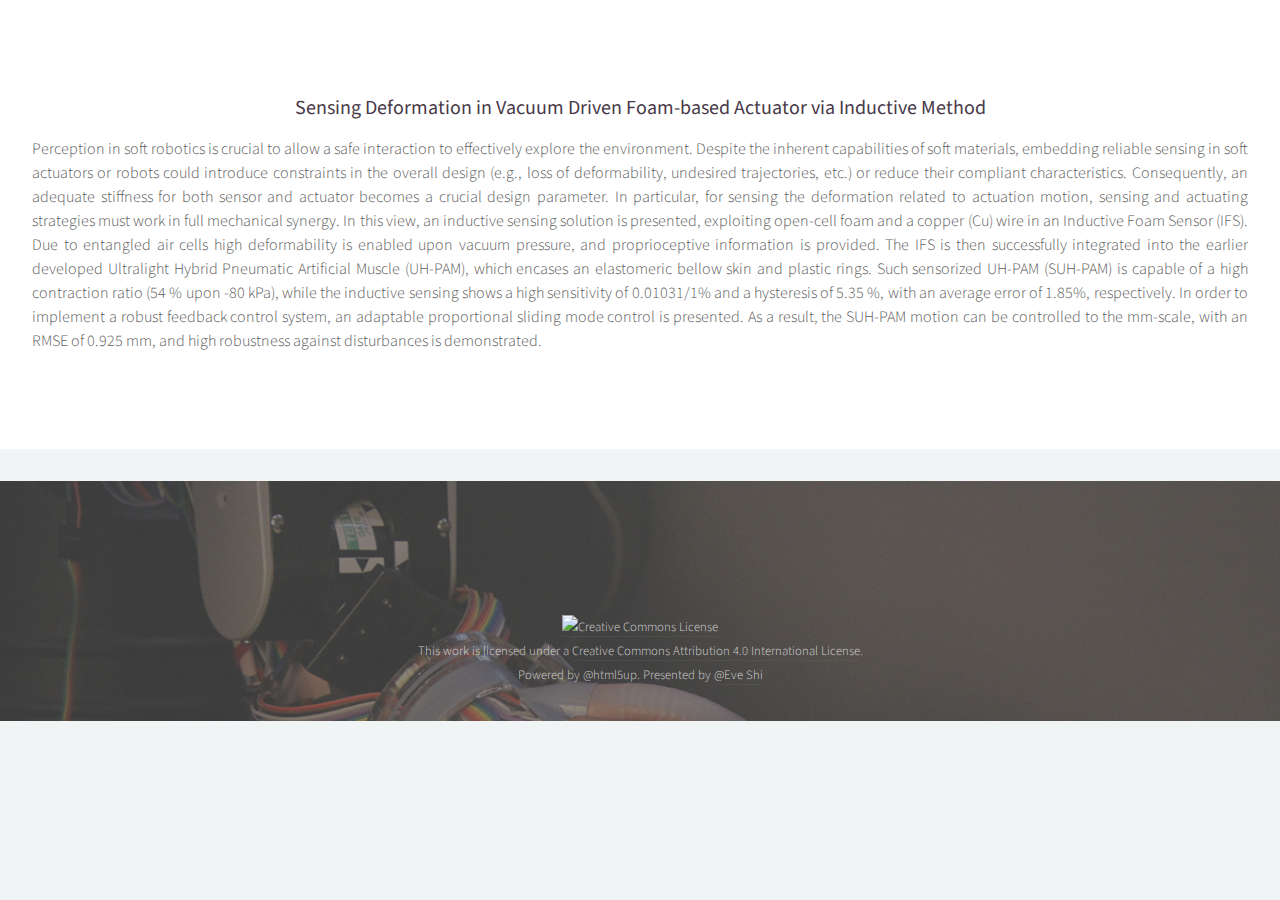
==== abstract_2.html @ 37c5c6ba "abstract" ====
<!DOCTYPE HTML>
<!--
	Helios by HTML5 UP
	html5up.net | @ajlkn
	Free for personal and commercial use under the CCA 3.0 license (html5up.net/license)
-->
<html>

<head>
    <title>SoRoSE</title>
    <meta charset="utf-8" />
    <meta name="viewport" content="width=device-width, initial-scale=1, user-scalable=no" />
    <link rel="stylesheet" href="assets/css/main.css" />
    <noscript>
        <link rel="stylesheet" href="assets/css/noscript.css" />
    </noscript>
</head>

<body class="no-sidebar is-preload" style="height: 100%">
    <div id="page-wrapper">

        <!-- Main -->
        <div class="wrapper style1" id="abstract">
            <div class="container">
                <article id="main" class="special">
                    <header>
                        <h3>Sensing Deformation in Vacuum Driven Foam-based Actuator via Inductive Method</h3>
                    </header>
                    <p>
                        Perception in soft robotics is crucial to allow a safe interaction to effectively explore the environment. Despite the inherent capabilities of soft materials, embedding reliable sensing in soft actuators or robots could introduce constraints in the overall design (e.g., loss of deformability, undesired trajectories, etc.) or reduce their compliant characteristics. Consequently, an adequate stiffness for both sensor and actuator becomes a crucial design parameter. In particular, for sensing the deformation related to actuation motion, sensing and actuating strategies must work in full mechanical synergy. In this view, an inductive sensing solution is presented, exploiting open-cell foam and a copper (Cu) wire in an Inductive Foam Sensor (IFS). Due to entangled air cells high deformability is enabled upon vacuum pressure, and proprioceptive information is provided. The IFS is then successfully integrated into the earlier developed Ultralight Hybrid Pneumatic Artificial Muscle (UH-PAM), which encases an elastomeric bellow skin and plastic rings. Such sensorized UH-PAM (SUH-PAM) is capable of a high contraction ratio (54 % upon -80 kPa), while the inductive sensing shows a high sensitivity of 0.01031/1% and a hysteresis of 5.35 %, with an average error of 1.85%, respectively. In order to implement a robust feedback control system, an adaptable proportional sliding mode control is presented. As a result, the SUH-PAM motion can be controlled to the mm-scale, with an RMSE of 0.925 mm, and high robustness against disturbances is demonstrated.

                    </p>
                </article>
            </div>
        </div>
    </div>

    <!-- Footer -->
    <div id="footer">
        <div class="container">
            <div class="row">
                <div class="col-12">
                    <!-- Copyright -->


                    <div class="copyright">
                        <div style="height: 100px; position: relative;">
                            <div style="width: 150px; margin-left: auto; margin-right: auto;">
                                <script type="text/javascript"
                                    src="//ra.revolvermaps.com/0/0/7.js?i=5agyhgbtwzj&amp;m=7&amp;c=ff0000&amp;cr1=ffffff&amp;sx=0&amp;rs=100"
                                    async="async"></script>
                            </div>
                        </div>
                        <div>
                            <a rel="license" href="http://creativecommons.org/licenses/by/4.0/"><img
                                    alt="Creative Commons License" style="border-width:0"
                                    src="https://i.creativecommons.org/l/by/4.0/88x31.png" /></a><br />This work is
                            licensed under a <a rel="license"
                                href="http://creativecommons.org/licenses/by/4.0/">Creative Commons Attribution 4.0
                                International License</a>.
                        </div>
                        <div>
                            Powered by @html5up. Presented by <a href="https://eveshi.com">@Eve Shi</a>
                        </div>
                    </div>

                </div>

            </div>
        </div>
    </div>

    </div>

    <!-- Scripts -->
    <script src="assets/js/jquery.min.js"></script>
    <script src="assets/js/jquery.dropotron.min.js"></script>
    <script src="assets/js/jquery.scrolly.min.js"></script>
    <script src="assets/js/jquery.scrollex.min.js"></script>
    <script src="assets/js/browser.min.js"></script>
    <script src="assets/js/breakpoints.min.js"></script>
    <script src="assets/js/util.js"></script>
    <script src="assets/js/main.js"></script>

</body>

</html>
---- assets/css/main.css ----
@import url("https://fonts.googleapis.com/css?family=Source+Sans+Pro:300,300italic,400,400italic,600");
@import url("fontawesome-all.min.css");

/*
	Helios by HTML5 UP
	html5up.net | @ajlkn
	Free for personal and commercial use under the CCA 3.0 license (html5up.net/license)
*/

html,
body,
div,
span,
applet,
object,
iframe,
h1,
h2,
h3,
h4,
h5,
h6,
p,
blockquote,
pre,
a,
abbr,
acronym,
address,
big,
cite,
code,
del,
dfn,
em,
img,
ins,
kbd,
q,
s,
samp,
small,
strike,
strong,
sub,
sup,
tt,
var,
b,
u,
i,
center,
dl,
dt,
dd,
ol,
ul,
li,
fieldset,
form,
label,
legend,
table,
caption,
tbody,
tfoot,
thead,
tr,
th,
td,
article,
aside,
canvas,
details,
embed,
figure,
figcaption,
footer,
header,
hgroup,
menu,
nav,
output,
ruby,
section,
summary,
time,
mark,
audio,
video {
  margin: 0;
  padding: 0;
  border: 0;
  font-size: 100%;
  font: inherit;
  vertical-align: baseline;
}

article,
aside,
details,
figcaption,
figure,
footer,
header,
hgroup,
menu,
nav,
section {
  display: block;
}

body {
  line-height: 1;
}

ol,
ul {
  list-style: none;
}

blockquote,
q {
  quotes: none;
}

blockquote:before,
blockquote:after,
q:before,
q:after {
  content: "";
  content: none;
}

table {
  border-collapse: collapse;
  border-spacing: 0;
}

body {
  -webkit-text-size-adjust: none;
}

mark {
  background-color: transparent;
  color: inherit;
}

input::-moz-focus-inner {
  border: 0;
  padding: 0;
}

input,
select,
textarea {
  -moz-appearance: none;
  -webkit-appearance: none;
  -ms-appearance: none;
  appearance: none;
}

/* Basic */

html {
  box-sizing: border-box;
}

*,
*:before,
*:after {
  box-sizing: inherit;
}

body {
  background: #f0f4f4;
  color: #5b5b5b;
  font-size: 15pt;
  line-height: 1.85em;
  font-family: "Source Sans Pro", sans-serif;
  font-weight: 300;
}

body.is-preload *,
body.is-preload *:before,
body.is-preload *:after {
  -moz-animation: none !important;
  -webkit-animation: none !important;
  -ms-animation: none !important;
  animation: none !important;
  -moz-transition: none !important;
  -webkit-transition: none !important;
  -ms-transition: none !important;
  transition: none !important;
}

input,
textarea,
select {
  font-size: 15pt;
  line-height: 1.85em;
  font-family: "Source Sans Pro", sans-serif;
  font-weight: 300;
}

h1,
h2,
h3,
h4,
h5,
h6 {
  font-weight: 400;
  color: #483949;
  line-height: 1.25em;
}

h1 a,
h2 a,
h3 a,
h4 a,
h5 a,
h6 a {
  color: inherit;
  text-decoration: none;
  border-bottom-color: transparent;
}

h1 strong,
h2 strong,
h3 strong,
h4 strong,
h5 strong,
h6 strong {
  font-weight: 600;
}

h2 {
  font-size: 2.85em;
}

h3 {
  font-size: 1.25em;
}

h4 {
  font-size: 1em;
  margin: 0 0 0.25em 0;
}

strong,
b {
  font-weight: 400;
  color: #483949;
}

em,
i {
  font-style: italic;
}

a {
  color: inherit;
  border-bottom: solid 1px rgba(128, 128, 128, 0.15);
  text-decoration: none;
  -moz-transition: background-color 0.35s ease-in-out, color 0.35s ease-in-out,
    border-bottom-color 0.35s ease-in-out;
  -webkit-transition: background-color 0.35s ease-in-out,
    color 0.35s ease-in-out, border-bottom-color 0.35s ease-in-out;
  -ms-transition: background-color 0.35s ease-in-out, color 0.35s ease-in-out,
    border-bottom-color 0.35s ease-in-out;
  transition: background-color 0.35s ease-in-out, color 0.35s ease-in-out,
    border-bottom-color 0.35s ease-in-out;
}

a:hover {
  color: #ef8376;
  border-bottom-color: transparent;
}

sub {
  position: relative;
  top: 0.5em;
  font-size: 0.8em;
}

sup {
  position: relative;
  top: -0.5em;
  font-size: 0.8em;
}

blockquote {
  border-left: solid 0.5em #ddd;
  padding: 1em 0 1em 2em;
  font-style: italic;
}

p,
ul,
ol,
dl,
table {
  margin-bottom: 1em;
}

p {
  text-align: justify;
}

br.clear {
  clear: both;
}

hr {
  position: relative;
  display: block;
  border: 0;
  top: 4.5em;
  margin-bottom: 9em;
  height: 6px;
  border-top: solid 1px rgba(128, 128, 128, 0.2);
  border-bottom: solid 1px rgba(128, 128, 128, 0.2);
}

hr:before,
hr:after {
  content: "";
  position: absolute;
  top: -8px;
  display: block;
  width: 1px;
  height: 21px;
  background: rgba(128, 128, 128, 0.2);
}

hr:before {
  left: -1px;
}

hr:after {
  right: -1px;
}

.timestamp {
  color: rgba(128, 128, 128, 0.75);
  font-size: 0.8em;
}

/* Container */

.container {
  margin: 0 auto;
  max-width: 100%;
  width: 1400px;
}

@media screen and (max-width: 1680px) {
  .container {
    width: 1200px;
  }
}

@media screen and (max-width: 1280px) {
  .container {
    width: 100%;
  }
}

@media screen and (max-width: 960px) {
  .container {
    width: 100%;
  }
}

@media screen and (max-width: 840px) {
  .container {
    width: 100%;
  }
}

@media screen and (max-width: 736px) {
  .container {
    width: 100%;
  }
}

/* Row */

.row {
  display: flex;
  flex-wrap: wrap;
  box-sizing: border-box;
  align-items: stretch;
}

.row > * {
  box-sizing: border-box;
}

.row.gtr-uniform > * > :last-child {
  margin-bottom: 0;
}

.row.aln-left {
  justify-content: flex-start;
}

.row.aln-center {
  justify-content: center;
}

.row.aln-right {
  justify-content: flex-end;
}

.row.aln-top {
  align-items: flex-start;
}

.row.aln-middle {
  align-items: center;
}

.row.aln-bottom {
  align-items: flex-end;
}

.row > .imp {
  order: -1;
}

.row > .col-1 {
  width: 8.33333%;
}

.row > .off-1 {
  margin-left: 8.33333%;
}

.row > .col-2 {
  width: 16.66667%;
}

.row > .off-2 {
  margin-left: 16.66667%;
}

.row > .col-3 {
  width: 25%;
}

.row > .off-3 {
  margin-left: 25%;
}

.row > .col-4 {
  width: 33.33333%;
}

.row > .off-4 {
  margin-left: 33.33333%;
}

.row > .col-5 {
  width: 41.66667%;
}

.row > .off-5 {
  margin-left: 41.66667%;
}

.row > .col-6 {
  width: 50%;
}

.row > .off-6 {
  margin-left: 50%;
}

.row > .col-7 {
  width: 58.33333%;
}

.row > .off-7 {
  margin-left: 58.33333%;
}

.row > .col-8 {
  width: 66.66667%;
}

.row > .off-8 {
  margin-left: 66.66667%;
}

.row > .col-9 {
  width: 75%;
}

.row > .off-9 {
  margin-left: 75%;
}

.row > .col-10 {
  width: 83.33333%;
}

.row > .off-10 {
  margin-left: 83.33333%;
}

.row > .col-11 {
  width: 91.66667%;
}

.row > .off-11 {
  margin-left: 91.66667%;
}

.row > .col-12 {
  width: 100%;
}

.row > .off-12 {
  margin-left: 100%;
}

.row.gtr-0 {
  margin-top: 0px;
  margin-left: 0px;
}

.row.gtr-0 > * {
  padding: 0px 0 0 0px;
}

.row.gtr-0.gtr-uniform {
  margin-top: 0px;
}

.row.gtr-0.gtr-uniform > * {
  padding-top: 0px;
}

.row.gtr-25 {
  margin-top: -10px;
  margin-left: -10px;
}

.row.gtr-25 > * {
  padding: 10px 0 0 10px;
}

.row.gtr-25.gtr-uniform {
  margin-top: -10px;
}

.row.gtr-25.gtr-uniform > * {
  padding-top: 10px;
}

.row.gtr-50 {
  margin-top: -20px;
  margin-left: -20px;
}

.row.gtr-50 > * {
  padding: 20px 0 0 20px;
}

.row.gtr-50.gtr-uniform {
  margin-top: -20px;
}

.row.gtr-50.gtr-uniform > * {
  padding-top: 20px;
}

.row {
  margin-top: -40px;
  margin-left: -40px;
}

.row > * {
  padding: 40px 0 0 40px;
}

.row.gtr-uniform {
  margin-top: -40px;
}

.row.gtr-uniform > * {
  padding-top: 40px;
}

.row.gtr-150 {
  margin-top: -60px;
  margin-left: -60px;
}

.row.gtr-150 > * {
  padding: 60px 0 0 60px;
}

.row.gtr-150.gtr-uniform {
  margin-top: -60px;
}

.row.gtr-150.gtr-uniform > * {
  padding-top: 60px;
}

.row.gtr-200 {
  margin-top: -80px;
  margin-left: -80px;
}

.row.gtr-200 > * {
  padding: 80px 0 0 80px;
}

.row.gtr-200.gtr-uniform {
  margin-top: -80px;
}

.row.gtr-200.gtr-uniform > * {
  padding-top: 80px;
}

@media screen and (max-width: 1680px) {
  .row {
    display: flex;
    flex-wrap: wrap;
    box-sizing: border-box;
    align-items: stretch;
  }
  .row > * {
    box-sizing: border-box;
  }
  .row.gtr-uniform > * > :last-child {
    margin-bottom: 0;
  }
  .row.aln-left {
    justify-content: flex-start;
  }
  .row.aln-center {
    justify-content: center;
  }
  .row.aln-right {
    justify-content: flex-end;
  }
  .row.aln-top {
    align-items: flex-start;
  }
  .row.aln-middle {
    align-items: center;
  }
  .row.aln-bottom {
    align-items: flex-end;
  }
  .row > .imp-wide {
    order: -1;
  }
  .row > .col-1-wide {
    width: 8.33333%;
  }
  .row > .off-1-wide {
    margin-left: 8.33333%;
  }
  .row > .col-2-wide {
    width: 16.66667%;
  }
  .row > .off-2-wide {
    margin-left: 16.66667%;
  }
  .row > .col-3-wide {
    width: 25%;
  }
  .row > .off-3-wide {
    margin-left: 25%;
  }
  .row > .col-4-wide {
    width: 33.33333%;
  }
  .row > .off-4-wide {
    margin-left: 33.33333%;
  }
  .row > .col-5-wide {
    width: 41.66667%;
  }
  .row > .off-5-wide {
    margin-left: 41.66667%;
  }
  .row > .col-6-wide {
    width: 50%;
  }
  .row > .off-6-wide {
    margin-left: 50%;
  }
  .row > .col-7-wide {
    width: 58.33333%;
  }
  .row > .off-7-wide {
    margin-left: 58.33333%;
  }
  .row > .col-8-wide {
    width: 66.66667%;
  }
  .row > .off-8-wide {
    margin-left: 66.66667%;
  }
  .row > .col-9-wide {
    width: 75%;
  }
  .row > .off-9-wide {
    margin-left: 75%;
  }
  .row > .col-10-wide {
    width: 83.33333%;
  }
  .row > .off-10-wide {
    margin-left: 83.33333%;
  }
  .row > .col-11-wide {
    width: 91.66667%;
  }
  .row > .off-11-wide {
    margin-left: 91.66667%;
  }
  .row > .col-12-wide {
    width: 100%;
  }
  .row > .off-12-wide {
    margin-left: 100%;
  }
  .row.gtr-0 {
    margin-top: 0px;
    margin-left: 0px;
  }
  .row.gtr-0 > * {
    padding: 0px 0 0 0px;
  }
  .row.gtr-0.gtr-uniform {
    margin-top: 0px;
  }
  .row.gtr-0.gtr-uniform > * {
    padding-top: 0px;
  }
  .row.gtr-25 {
    margin-top: -10px;
    margin-left: -10px;
  }
  .row.gtr-25 > * {
    padding: 10px 0 0 10px;
  }
  .row.gtr-25.gtr-uniform {
    margin-top: -10px;
  }
  .row.gtr-25.gtr-uniform > * {
    padding-top: 10px;
  }
  .row.gtr-50 {
    margin-top: -20px;
    margin-left: -20px;
  }
  .row.gtr-50 > * {
    padding: 20px 0 0 20px;
  }
  .row.gtr-50.gtr-uniform {
    margin-top: -20px;
  }
  .row.gtr-50.gtr-uniform > * {
    padding-top: 20px;
  }
  .row {
    margin-top: -40px;
    margin-left: -40px;
  }
  .row > * {
    padding: 40px 0 0 40px;
  }
  .row.gtr-uniform {
    margin-top: -40px;
  }
  .row.gtr-uniform > * {
    padding-top: 40px;
  }
  .row.gtr-150 {
    margin-top: -60px;
    margin-left: -60px;
  }
  .row.gtr-150 > * {
    padding: 60px 0 0 60px;
  }
  .row.gtr-150.gtr-uniform {
    margin-top: -60px;
  }
  .row.gtr-150.gtr-uniform > * {
    padding-top: 60px;
  }
  .row.gtr-200 {
    margin-top: -80px;
    margin-left: -80px;
  }
  .row.gtr-200 > * {
    padding: 80px 0 0 80px;
  }
  .row.gtr-200.gtr-uniform {
    margin-top: -80px;
  }
  .row.gtr-200.gtr-uniform > * {
    padding-top: 80px;
  }
}

@media screen and (max-width: 1280px) {
  .row {
    display: flex;
    flex-wrap: wrap;
    box-sizing: border-box;
    align-items: stretch;
  }
  .row > * {
    box-sizing: border-box;
  }
  .row.gtr-uniform > * > :last-child {
    margin-bottom: 0;
  }
  .row.aln-left {
    justify-content: flex-start;
  }
  .row.aln-center {
    justify-content: center;
  }
  .row.aln-right {
    justify-content: flex-end;
  }
  .row.aln-top {
    align-items: flex-start;
  }
  .row.aln-middle {
    align-items: center;
  }
  .row.aln-bottom {
    align-items: flex-end;
  }
  .row > .imp-normal {
    order: -1;
  }
  .row > .col-1-normal {
    width: 8.33333%;
  }
  .row > .off-1-normal {
    margin-left: 8.33333%;
  }
  .row > .col-2-normal {
    width: 16.66667%;
  }
  .row > .off-2-normal {
    margin-left: 16.66667%;
  }
  .row > .col-3-normal {
    width: 25%;
  }
  .row > .off-3-normal {
    margin-left: 25%;
  }
  .row > .col-4-normal {
    width: 33.33333%;
  }
  .row > .off-4-normal {
    margin-left: 33.33333%;
  }
  .row > .col-5-normal {
    width: 41.66667%;
  }
  .row > .off-5-normal {
    margin-left: 41.66667%;
  }
  .row > .col-6-normal {
    width: 50%;
  }
  .row > .off-6-normal {
    margin-left: 50%;
  }
  .row > .col-7-normal {
    width: 58.33333%;
  }
  .row > .off-7-normal {
    margin-left: 58.33333%;
  }
  .row > .col-8-normal {
    width: 66.66667%;
  }
  .row > .off-8-normal {
    margin-left: 66.66667%;
  }
  .row > .col-9-normal {
    width: 75%;
  }
  .row > .off-9-normal {
    margin-left: 75%;
  }
  .row > .col-10-normal {
    width: 83.33333%;
  }
  .row > .off-10-normal {
    margin-left: 83.33333%;
  }
  .row > .col-11-normal {
    width: 91.66667%;
  }
  .row > .off-11-normal {
    margin-left: 91.66667%;
  }
  .row > .col-12-normal {
    width: 100%;
  }
  .row > .off-12-normal {
    margin-left: 100%;
  }
  .row.gtr-0 {
    margin-top: 0px;
    margin-left: 0px;
  }
  .row.gtr-0 > * {
    padding: 0px 0 0 0px;
  }
  .row.gtr-0.gtr-uniform {
    margin-top: 0px;
  }
  .row.gtr-0.gtr-uniform > * {
    padding-top: 0px;
  }
  .row.gtr-25 {
    margin-top: -9px;
    margin-left: -9px;
  }
  .row.gtr-25 > * {
    padding: 9px 0 0 9px;
  }
  .row.gtr-25.gtr-uniform {
    margin-top: -9px;
  }
  .row.gtr-25.gtr-uniform > * {
    padding-top: 9px;
  }
  .row.gtr-50 {
    margin-top: -18px;
    margin-left: -18px;
  }
  .row.gtr-50 > * {
    padding: 18px 0 0 18px;
  }
  .row.gtr-50.gtr-uniform {
    margin-top: -18px;
  }
  .row.gtr-50.gtr-uniform > * {
    padding-top: 18px;
  }
  .row {
    margin-top: -36px;
    margin-left: -36px;
  }
  .row > * {
    padding: 36px 0 0 36px;
  }
  .row.gtr-uniform {
    margin-top: -36px;
  }
  .row.gtr-uniform > * {
    padding-top: 36px;
  }
  .row.gtr-150 {
    margin-top: -54px;
    margin-left: -54px;
  }
  .row.gtr-150 > * {
    padding: 54px 0 0 54px;
  }
  .row.gtr-150.gtr-uniform {
    margin-top: -54px;
  }
  .row.gtr-150.gtr-uniform > * {
    padding-top: 54px;
  }
  .row.gtr-200 {
    margin-top: -72px;
    margin-left: -72px;
  }
  .row.gtr-200 > * {
    padding: 72px 0 0 72px;
  }
  .row.gtr-200.gtr-uniform {
    margin-top: -72px;
  }
  .row.gtr-200.gtr-uniform > * {
    padding-top: 72px;
  }
}

@media screen and (max-width: 960px) {
  .row {
    display: flex;
    flex-wrap: wrap;
    box-sizing: border-box;
    align-items: stretch;
  }
  .row > * {
    box-sizing: border-box;
  }
  .row.gtr-uniform > * > :last-child {
    margin-bottom: 0;
  }
  .row.aln-left {
    justify-content: flex-start;
  }
  .row.aln-center {
    justify-content: center;
  }
  .row.aln-right {
    justify-content: flex-end;
  }
  .row.aln-top {
    align-items: flex-start;
  }
  .row.aln-middle {
    align-items: center;
  }
  .row.aln-bottom {
    align-items: flex-end;
  }
  .row > .imp-narrow {
    order: -1;
  }
  .row > .col-1-narrow {
    width: 8.33333%;
  }
  .row > .off-1-narrow {
    margin-left: 8.33333%;
  }
  .row > .col-2-narrow {
    width: 16.66667%;
  }
  .row > .off-2-narrow {
    margin-left: 16.66667%;
  }
  .row > .col-3-narrow {
    width: 25%;
  }
  .row > .off-3-narrow {
    margin-left: 25%;
  }
  .row > .col-4-narrow {
    width: 33.33333%;
  }
  .row > .off-4-narrow {
    margin-left: 33.33333%;
  }
  .row > .col-5-narrow {
    width: 41.66667%;
  }
  .row > .off-5-narrow {
    margin-left: 41.66667%;
  }
  .row > .col-6-narrow {
    width: 50%;
  }
  .row > .off-6-narrow {
    margin-left: 50%;
  }
  .row > .col-7-narrow {
    width: 58.33333%;
  }
  .row > .off-7-narrow {
    margin-left: 58.33333%;
  }
  .row > .col-8-narrow {
    width: 66.66667%;
  }
  .row > .off-8-narrow {
    margin-left: 66.66667%;
  }
  .row > .col-9-narrow {
    width: 75%;
  }
  .row > .off-9-narrow {
    margin-left: 75%;
  }
  .row > .col-10-narrow {
    width: 83.33333%;
  }
  .row > .off-10-narrow {
    margin-left: 83.33333%;
  }
  .row > .col-11-narrow {
    width: 91.66667%;
  }
  .row > .off-11-narrow {
    margin-left: 91.66667%;
  }
  .row > .col-12-narrow {
    width: 100%;
  }
  .row > .off-12-narrow {
    margin-left: 100%;
  }
  .row.gtr-0 {
    margin-top: 0px;
    margin-left: 0px;
  }
  .row.gtr-0 > * {
    padding: 0px 0 0 0px;
  }
  .row.gtr-0.gtr-uniform {
    margin-top: 0px;
  }
  .row.gtr-0.gtr-uniform > * {
    padding-top: 0px;
  }
  .row.gtr-25 {
    margin-top: -8px;
    margin-left: -8px;
  }
  .row.gtr-25 > * {
    padding: 8px 0 0 8px;
  }
  .row.gtr-25.gtr-uniform {
    margin-top: -8px;
  }
  .row.gtr-25.gtr-uniform > * {
    padding-top: 8px;
  }
  .row.gtr-50 {
    margin-top: -16px;
    margin-left: -16px;
  }
  .row.gtr-50 > * {
    padding: 16px 0 0 16px;
  }
  .row.gtr-50.gtr-uniform {
    margin-top: -16px;
  }
  .row.gtr-50.gtr-uniform > * {
    padding-top: 16px;
  }
  .row {
    margin-top: -32px;
    margin-left: -32px;
  }
  .row > * {
    padding: 32px 0 0 32px;
  }
  .row.gtr-uniform {
    margin-top: -32px;
  }
  .row.gtr-uniform > * {
    padding-top: 32px;
  }
  .row.gtr-150 {
    margin-top: -48px;
    margin-left: -48px;
  }
  .row.gtr-150 > * {
    padding: 48px 0 0 48px;
  }
  .row.gtr-150.gtr-uniform {
    margin-top: -48px;
  }
  .row.gtr-150.gtr-uniform > * {
    padding-top: 48px;
  }
  .row.gtr-200 {
    margin-top: -64px;
    margin-left: -64px;
  }
  .row.gtr-200 > * {
    padding: 64px 0 0 64px;
  }
  .row.gtr-200.gtr-uniform {
    margin-top: -64px;
  }
  .row.gtr-200.gtr-uniform > * {
    padding-top: 64px;
  }
}

@media screen and (max-width: 840px) {
  .row {
    display: flex;
    flex-wrap: wrap;
    box-sizing: border-box;
    align-items: stretch;
  }
  .row > * {
    box-sizing: border-box;
  }
  .row.gtr-uniform > * > :last-child {
    margin-bottom: 0;
  }
  .row.aln-left {
    justify-content: flex-start;
  }
  .row.aln-center {
    justify-content: center;
  }
  .row.aln-right {
    justify-content: flex-end;
  }
  .row.aln-top {
    align-items: flex-start;
  }
  .row.aln-middle {
    align-items: center;
  }
  .row.aln-bottom {
    align-items: flex-end;
  }
  .row > .imp-narrower {
    order: -1;
  }
  .row > .col-1-narrower {
    width: 8.33333%;
  }
  .row > .off-1-narrower {
    margin-left: 8.33333%;
  }
  .row > .col-2-narrower {
    width: 16.66667%;
  }
  .row > .off-2-narrower {
    margin-left: 16.66667%;
  }
  .row > .col-3-narrower {
    width: 25%;
  }
  .row > .off-3-narrower {
    margin-left: 25%;
  }
  .row > .col-4-narrower {
    width: 33.33333%;
  }
  .row > .off-4-narrower {
    margin-left: 33.33333%;
  }
  .row > .col-5-narrower {
    width: 41.66667%;
  }
  .row > .off-5-narrower {
    margin-left: 41.66667%;
  }
  .row > .col-6-narrower {
    width: 50%;
  }
  .row > .off-6-narrower {
    margin-left: 50%;
  }
  .row > .col-7-narrower {
    width: 58.33333%;
  }
  .row > .off-7-narrower {
    margin-left: 58.33333%;
  }
  .row > .col-8-narrower {
    width: 66.66667%;
  }
  .row > .off-8-narrower {
    margin-left: 66.66667%;
  }
  .row > .col-9-narrower {
    width: 75%;
  }
  .row > .off-9-narrower {
    margin-left: 75%;
  }
  .row > .col-10-narrower {
    width: 83.33333%;
  }
  .row > .off-10-narrower {
    margin-left: 83.33333%;
  }
  .row > .col-11-narrower {
    width: 91.66667%;
  }
  .row > .off-11-narrower {
    margin-left: 91.66667%;
  }
  .row > .col-12-narrower {
    width: 100%;
  }
  .row > .off-12-narrower {
    margin-left: 100%;
  }
  .row.gtr-0 {
    margin-top: 0px;
    margin-left: 0px;
  }
  .row.gtr-0 > * {
    padding: 0px 0 0 0px;
  }
  .row.gtr-0.gtr-uniform {
    margin-top: 0px;
  }
  .row.gtr-0.gtr-uniform > * {
    padding-top: 0px;
  }
  .row.gtr-25 {
    margin-top: -8px;
    margin-left: -8px;
  }
  .row.gtr-25 > * {
    padding: 8px 0 0 8px;
  }
  .row.gtr-25.gtr-uniform {
    margin-top: -8px;
  }
  .row.gtr-25.gtr-uniform > * {
    padding-top: 8px;
  }
  .row.gtr-50 {
    margin-top: -16px;
    margin-left: -16px;
  }
  .row.gtr-50 > * {
    padding: 16px 0 0 16px;
  }
  .row.gtr-50.gtr-uniform {
    margin-top: -16px;
  }
  .row.gtr-50.gtr-uniform > * {
    padding-top: 16px;
  }
  .row {
    margin-top: -32px;
    margin-left: -32px;
  }
  .row > * {
    padding: 32px 0 0 32px;
  }
  .row.gtr-uniform {
    margin-top: -32px;
  }
  .row.gtr-uniform > * {
    padding-top: 32px;
  }
  .row.gtr-150 {
    margin-top: -48px;
    margin-left: -48px;
  }
  .row.gtr-150 > * {
    padding: 48px 0 0 48px;
  }
  .row.gtr-150.gtr-uniform {
    margin-top: -48px;
  }
  .row.gtr-150.gtr-uniform > * {
    padding-top: 48px;
  }
  .row.gtr-200 {
    margin-top: -64px;
    margin-left: -64px;
  }
  .row.gtr-200 > * {
    padding: 64px 0 0 64px;
  }
  .row.gtr-200.gtr-uniform {
    margin-top: -64px;
  }
  .row.gtr-200.gtr-uniform > * {
    padding-top: 64px;
  }
}

@media screen and (max-width: 736px) {
  .row {
    display: flex;
    flex-wrap: wrap;
    box-sizing: border-box;
    align-items: stretch;
  }
  .row > * {
    box-sizing: border-box;
  }
  .row.gtr-uniform > * > :last-child {
    margin-bottom: 0;
  }
  .row.aln-left {
    justify-content: flex-start;
  }
  .row.aln-center {
    justify-content: center;
  }
  .row.aln-right {
    justify-content: flex-end;
  }
  .row.aln-top {
    align-items: flex-start;
  }
  .row.aln-middle {
    align-items: center;
  }
  .row.aln-bottom {
    align-items: flex-end;
  }
  .row > .imp-mobile {
    order: -1;
  }
  .row > .col-1-mobile {
    width: 8.33333%;
  }
  .row > .off-1-mobile {
    margin-left: 8.33333%;
  }
  .row > .col-2-mobile {
    width: 16.66667%;
  }
  .row > .off-2-mobile {
    margin-left: 16.66667%;
  }
  .row > .col-3-mobile {
    width: 25%;
  }
  .row > .off-3-mobile {
    margin-left: 25%;
  }
  .row > .col-4-mobile {
    width: 33.33333%;
  }
  .row > .off-4-mobile {
    margin-left: 33.33333%;
  }
  .row > .col-5-mobile {
    width: 41.66667%;
  }
  .row > .off-5-mobile {
    margin-left: 41.66667%;
  }
  .row > .col-6-mobile {
    width: 50%;
  }
  .row > .off-6-mobile {
    margin-left: 50%;
  }
  .row > .col-7-mobile {
    width: 58.33333%;
  }
  .row > .off-7-mobile {
    margin-left: 58.33333%;
  }
  .row > .col-8-mobile {
    width: 66.66667%;
  }
  .row > .off-8-mobile {
    margin-left: 66.66667%;
  }
  .row > .col-9-mobile {
    width: 75%;
  }
  .row > .off-9-mobile {
    margin-left: 75%;
  }
  .row > .col-10-mobile {
    width: 83.33333%;
  }
  .row > .off-10-mobile {
    margin-left: 83.33333%;
  }
  .row > .col-11-mobile {
    width: 91.66667%;
  }
  .row > .off-11-mobile {
    margin-left: 91.66667%;
  }
  .row > .col-12-mobile {
    width: 100%;
  }
  .row > .off-12-mobile {
    margin-left: 100%;
  }
  .row.gtr-0 {
    margin-top: 0px;
    margin-left: 0px;
  }
  .row.gtr-0 > * {
    padding: 0px 0 0 0px;
  }
  .row.gtr-0.gtr-uniform {
    margin-top: 0px;
  }
  .row.gtr-0.gtr-uniform > * {
    padding-top: 0px;
  }
  .row.gtr-25 {
    margin-top: -5px;
    margin-left: -5px;
  }
  .row.gtr-25 > * {
    padding: 5px 0 0 5px;
  }
  .row.gtr-25.gtr-uniform {
    margin-top: -5px;
  }
  .row.gtr-25.gtr-uniform > * {
    padding-top: 5px;
  }
  .row.gtr-50 {
    margin-top: -10px;
    margin-left: -10px;
  }
  .row.gtr-50 > * {
    padding: 10px 0 0 10px;
  }
  .row.gtr-50.gtr-uniform {
    margin-top: -10px;
  }
  .row.gtr-50.gtr-uniform > * {
    padding-top: 10px;
  }
  .row {
    margin-top: -20px;
    margin-left: -20px;
  }
  .row > * {
    padding: 20px 0 0 20px;
  }
  .row.gtr-uniform {
    margin-top: -20px;
  }
  .row.gtr-uniform > * {
    padding-top: 20px;
  }
  .row.gtr-150 {
    margin-top: -30px;
    margin-left: -30px;
  }
  .row.gtr-150 > * {
    padding: 30px 0 0 30px;
  }
  .row.gtr-150.gtr-uniform {
    margin-top: -30px;
  }
  .row.gtr-150.gtr-uniform > * {
    padding-top: 30px;
  }
  .row.gtr-200 {
    margin-top: -40px;
    margin-left: -40px;
  }
  .row.gtr-200 > * {
    padding: 40px 0 0 40px;
  }
  .row.gtr-200.gtr-uniform {
    margin-top: -40px;
  }
  .row.gtr-200.gtr-uniform > * {
    padding-top: 40px;
  }
}

/* Sections/Article */

section,
article {
  margin-bottom: 3em;
}

section > :last-child,
section:last-child,
article > :last-child,
article:last-child {
  margin-bottom: 0;
}

section.special > header,
section.special > footer,
article.special > header,
article.special > footer {
  text-align: center;
}

.row > section,
.row > article {
  margin-bottom: 0;
}

header {
  margin: 0 0 1em 0;
}

header > p {
  display: block;
  font-size: 1.5em;
  margin: 1em 0 2em 0;
  line-height: 1.5em;
  text-align: inherit;
}

footer {
  margin: 2.5em 0 0 0;
}

/* Image */

.image {
  position: relative;
  display: inline-block;
  border: 0;
  outline: 0;
}

.image img {
  display: block;
  width: 100%;
}

.image.fit {
  display: block;
  width: 100%;
}

.image.featured {
  display: block;
  width: 100%;
  margin: 0 0 4em 0;
}

.image.left {
  float: left;
  margin: 0 2em 2em 0;
}

.image.centered {
  display: block;
  margin: 0 0 2em 0;
}

.image.centered img {
  margin: 0 auto;
  width: auto;
}

/* List */

ul {
  list-style: disc;
  padding-left: 1em;
}

ul li {
  padding-left: 0.5em;
}

ol {
  list-style: decimal;
  padding-left: 1.25em;
}

ol li {
  padding-left: 0.25em;
}

/* Actions */

ul.actions {
  margin: 3em 0 0 0;
  list-style: none;
  padding-left: 0;
}

form ul.actions {
  margin-top: 0;
}

ul.actions li {
  display: inline-block;
  margin: 0 0.75em 0 0.75em;
  padding-left: 0;
}

ul.actions li:first-child {
  margin-left: 0;
}

ul.actions li:last-child {
  margin-right: 0;
}

/* Divided */

ul.divided {
  list-style: none;
  padding-left: 0;
}

ul.divided li {
  border-top: solid 1px rgba(128, 128, 128, 0.2);
  padding-top: 1.5em;
  margin-top: 1.5em;
  padding-left: 0;
}

ul.divided li:first-child {
  border-top: 0;
  padding-top: 0;
  margin-top: 0;
}

/* Menu */

ul.menu {
  height: 1em;
  line-height: 1em;
  list-style: none;
  padding-left: 0;
}

ul.menu li {
  display: inline-block;
  border-left: solid 1px rgba(128, 128, 128, 0.2);
  padding-left: 1.25em;
  margin-left: 1.25em;
}

ul.menu li:first-child {
  border-left: 0;
  padding-left: 0;
  margin-left: 0;
}

/* Icons */

ul.icons {
  position: relative;
  background: rgba(128, 128, 128, 0.05);
  border-radius: 4em;
  display: inline-block;
  padding: 0.35em 0.75em 0.35em 0.75em;
  font-size: 1.25em;
  cursor: default;
  list-style: none;
}

ul.icons li {
  display: inline-block;
  padding-left: 0;
}

ul.icons li a {
  display: inline-block;
  background: none;
  width: 2.5em;
  height: 2.5em;
  line-height: 2.5em;
  text-align: center;
  border-radius: 100%;
  border: 0;
  color: inherit;
}

ul.icons li a:hover {
  color: #ef8376;
}

/* Form */

form label {
  display: block;
  font-weight: 400;
  color: #483949;
  margin: 0 0 1em 0;
}

form input[type="text"],
form input[type="email"],
form input[type="password"],
form select,
form textarea {
  -webkit-appearance: none;
  display: block;
  border: 0;
  background: #fafafa;
  width: 100%;
  border-radius: 0.5em;
  border: solid 1px #e5e5e5;
  padding: 1em;
  -moz-transition: background-color 0.35s ease-in-out,
    border-color 0.35s ease-in-out;
  -webkit-transition: background-color 0.35s ease-in-out,
    border-color 0.35s ease-in-out;
  -ms-transition: background-color 0.35s ease-in-out,
    border-color 0.35s ease-in-out;
  transition: background-color 0.35s ease-in-out, border-color 0.35s ease-in-out;
}

form input[type="text"]:focus,
form input[type="email"]:focus,
form input[type="password"]:focus,
form select:focus,
form textarea:focus {
  background: #fff;
  border-color: #df7366;
}

form input[type="text"],
form input[type="email"],
form input[type="password"],
form select {
  line-height: 1em;
}

form textarea {
  min-height: 9em;
}

form ::-webkit-input-placeholder {
  color: #555 !important;
}

form :-moz-placeholder {
  color: #555 !important;
}

form ::-moz-placeholder {
  color: #555 !important;
}

form :-ms-input-placeholder {
  color: #555 !important;
}

form ::-moz-focus-inner {
  border: 0;
}

/* Table */

table {
  width: 100%;
}

table.default {
  width: 100%;
}

table.default tbody tr {
  border-top: solid 1px #e5e5e5;
}

table.default tbody tr:first-child {
  border-top: 0;
}

table.default tbody tr:nth-child(2n + 1) {
  background: #fafafa;
}

table.default td {
  padding: 0.5em 1em 0.5em 1em;
}

table.default th {
  text-align: left;
  font-weight: 400;
  padding: 0.5em 1em 0.5em 1em;
}

table.default thead {
  border-bottom: solid 2px #e5e5e5;
}

table.default tfoot {
  border-top: solid 2px #e5e5e5;
}

/* Button */

input[type="button"],
input[type="submit"],
input[type="reset"],
button,
.button {
  position: relative;
  display: inline-block;
  background: #df7366;
  color: #fff;
  text-align: center;
  border-radius: 0.5em;
  text-decoration: none;
  padding: 0.65em 3em 0.65em 3em;
  border: 0;
  cursor: pointer;
  outline: 0;
  font-weight: 300;
  -moz-transition: background-color 0.35s ease-in-out, color 0.35s ease-in-out,
    border-bottom-color 0.35s ease-in-out;
  -webkit-transition: background-color 0.35s ease-in-out,
    color 0.35s ease-in-out, border-bottom-color 0.35s ease-in-out;
  -ms-transition: background-color 0.35s ease-in-out, color 0.35s ease-in-out,
    border-bottom-color 0.35s ease-in-out;
  transition: background-color 0.35s ease-in-out, color 0.35s ease-in-out,
    border-bottom-color 0.35s ease-in-out;
}

input[type="button"]:hover,
input[type="submit"]:hover,
input[type="reset"]:hover,
button:hover,
.button:hover {
  color: #fff;
  background: #ef8376;
}

input[type="button"].alt,
input[type="submit"].alt,
input[type="reset"].alt,
button.alt,
.button.alt {
  background: #2b252c;
}

input[type="button"].alt:hover,
input[type="submit"].alt:hover,
input[type="reset"].alt:hover,
button.alt:hover,
.button.alt:hover {
  background: #3b353c;
}

/* Post */

.post.stub {
  text-align: center;
}

.post.stub header {
  margin: 0;
}

/* Icons */

.icon {
  text-decoration: none;
  text-decoration: none;
}

.icon:before {
  -moz-osx-font-smoothing: grayscale;
  -webkit-font-smoothing: antialiased;
  display: inline-block;
  font-style: normal;
  font-variant: normal;
  text-rendering: auto;
  line-height: 1;
  text-transform: none !important;
  font-family: "Font Awesome 5 Free";
  font-weight: 400;
}

.icon:before {
  line-height: inherit;
  font-size: 1.25em;
}

.icon > .label {
  display: none;
}

.icon.solid:before {
  font-weight: 900;
}

.icon.brands:before {
  font-family: "Font Awesome 5 Brands";
}

.icon.circled {
  position: relative;
  display: inline-block;
  background: #2b252c;
  color: #fff;
  border-radius: 100%;
  width: 3em;
  height: 3em;
  line-height: 3em;
  text-align: center;
  font-size: 1.25em;
}

header .icon.circled {
  margin: 0 0 2em 0;
}

/* Wrapper */

.wrapper {
  background: #fff;
  margin: 0 0 2em 0;
  padding: 6em 0 6em 0;
}

.wrapper.style2 {
  padding-top: 0;
}

/* Header */

#header {
  position: relative;
  background-size: cover;
  background-position: center center;
  background-attachment: fixed;
  background: url("../../images/thumb_400.jpg") no-repeat center center;
  background-color: dodgerblue;
  color: #fff;
  text-align: center;
  padding: 7.5em 0 2em 0;
  cursor: default;
  height: 60vh;
  background-size: cover;
}

/* #header:before {
  content: "";
  display: inline-block;
  vertical-align: middle;
  height: 100vh;
} */

#header .inner {
  position: absolute;
  z-index: 1;
  margin: 0;
  display: inline-block;
  vertical-align: middle;
  top: 0;
  left: 0;
  height: 60vh;
  width: 100vw;
  display: flex;
  flex-direction: column;
  justify-content: center;
  align-items: center;
  background-color: rgba(85, 85, 85, 0.8);
}

#header header {
  display: inline-block;
}

#header header > p {
  font-size: 1.25em;
  margin: 0;
}

#header h1 {
  color: #fff;
  font-size: 3em;
  line-height: 1em;
}

#header h1 a {
  color: inherit;
}

#header h2 {
  color: #fff;
  font-size: 1.75em;
  line-height: 1em;
}

#header h2 a {
  color: inherit;
}

#header h3 {
  color: #fff;
  font-size: 1.25em;
  line-height: 1em;
}

#header h3 a {
  color: inherit;
}

#header .button {
  display: inline-block;
  border-radius: 100%;
  width: 4.5em;
  height: 4.5em;
  line-height: 4.5em;
  text-align: center;
  font-size: 1.25em;
  padding: 0;
}

#header hr {
  top: 1.5em;
  margin-bottom: 3em;
  border-bottom-color: rgba(192, 192, 192, 0.35);
  box-shadow: inset 0 1px 0 0 rgba(192, 192, 192, 0.35);
}

#header hr:before,
#header hr:after {
  background: rgba(192, 192, 192, 0.35);
}

#header footer {
  margin: 1em 0 0 0;
}

body.homepage #header {
  height: 100vh;
  min-height: 40em;
}

body.homepage #header h1 {
  font-size: 4em;
}

body.homepage #header:after {
  content: "";
  background: #1c0920;
  display: block;
  position: absolute;
  left: 0;
  top: 0;
  width: 100%;
  height: 100%;
  opacity: 0;
  -moz-transition: opacity 2.5s ease-in-out;
  -webkit-transition: opacity 2.5s ease-in-out;
  -ms-transition: opacity 2.5s ease-in-out;
  transition: opacity 2.5s ease-in-out;
  -moz-transition-delay: 0.5s;
  -webkit-transition-delay: 0.5s;
  -ms-transition-delay: 0.5s;
  transition-delay: 0.5s;
}

body.homepage.is-preload #header:after {
  opacity: 1;
}

/* Nav */

#nav {
  position: absolute;
  top: 0;
  left: 0;
  width: 100%;
  text-align: center;
  padding: 1.5em 0 1.5em 0;
  z-index: 1;
  overflow: hidden;
}

#nav > ul {
  line-height: 0px;
  position: relative;
  display: inline-block;
  margin: 0;
  height: 21px;
  border-left: solid 1px rgba(192, 192, 192, 0.35);
  border-right: solid 1px rgba(192, 192, 192, 0.35);
}

#nav > ul:before,
#nav > ul:after {
  content: "";
  display: block;
  width: 300%;
  position: absolute;
  top: 50%;
  margin-top: -2px;
  height: 5px;
  border-top: solid 1px rgba(192, 192, 192, 0.35);
  border-bottom: solid 1px rgba(192, 192, 192, 0.35);
}

#nav > ul:before {
  left: 100%;
  margin-left: 1px;
}

#nav > ul:after {
  right: 100%;
  margin-right: 1px;
}

#nav > ul > li {
  display: inline-block;
  margin: -9px 0.5em 0 0.5em;
  border-radius: 0.5em;
  padding: 0.85em;
  border: solid 1px transparent;
  -moz-transition: color 0.35s ease-in-out, border-color 0.35s ease-in-out;
  -webkit-transition: color 0.35s ease-in-out, border-color 0.35s ease-in-out;
  -ms-transition: color 0.35s ease-in-out, border-color 0.35s ease-in-out;
  transition: color 0.35s ease-in-out, border-color 0.35s ease-in-out;
}

#nav > ul > li.active {
  border-color: rgba(192, 192, 192, 0.35);
}

#nav > ul > li > a,
#nav > ul > li > span {
  display: block;
  color: inherit;
  text-decoration: none;
  border: 0;
  outline: 0;
}

#nav > ul > li > ul {
  display: none;
}

.dropotron {
  background: rgba(255, 255, 255, 0.975);
  padding: 1em 1.25em 1em 1.25em;
  line-height: 1em;
  height: auto;
  text-align: left;
  border-radius: 0.5em;
  box-shadow: 0 0.15em 0.25em 0 rgba(0, 0, 0, 0.25);
  min-width: 12em;
  margin-top: -1em;
  list-style: none;
}

.dropotron li {
  border-top: solid 1px rgba(128, 128, 128, 0.2);
  color: #5b5b5b;
  padding-left: 0;
}

.dropotron li:first-child {
  border-top: 0;
}

.dropotron li:hover {
  color: #ef8376;
}

.dropotron li a,
.dropotron li span {
  display: block;
  border: 0;
  padding: 0.5em 0 0.5em 0;
  -moz-transition: color 0.35s ease-in-out;
  -webkit-transition: color 0.35s ease-in-out;
  -ms-transition: color 0.35s ease-in-out;
  transition: color 0.35s ease-in-out;
}

.dropotron.level-0 {
  margin-top: 2em;
  font-size: 0.9em;
}

.dropotron.level-0:before {
  content: "";
  position: absolute;
  left: 50%;
  top: -0.7em;
  margin-left: -0.75em;
  border-bottom: solid 0.75em rgba(255, 255, 255, 0.975);
  border-left: solid 0.75em rgba(64, 64, 64, 0);
  border-right: solid 0.75em rgba(64, 64, 64, 0);
}

/* Banner */

#banner {
  background: #fff;
  text-align: center;
  padding: 4.5em 0 4.5em 0;
  margin-bottom: 0;
}

#banner header > p {
  margin-bottom: 0;
}

/* Content */

#content > hr {
  top: 3em;
  margin-bottom: 6em;
}

#content > section {
  margin-bottom: 0;
}

/* Sidebar */

#sidebar > hr {
  top: 3em;
  margin-bottom: 6em;
}

#sidebar > hr.first {
  display: none;
}

#sidebar > section {
  margin-bottom: 0;
}

/* Main */

#main {
  margin-bottom: 0;
}

#main section:first-of-type {
  padding-top: 2em;
}

/* Footer */

#footer {
  position: relative;
  overflow: hidden;
  padding: 6em 0 6em 0;
  background: url("../../images/robot.jpg") no-repeat center top;
  background-color: dodgerblue;
  color: #fff;
  background-size: cover;
  height: 240px;
}

#footer .container {
  position: absolute;
  top: 0;
  right: 0;
  height: 100%;
  width: 100%;
  background-color: rgba(85, 85, 85, 0.7);
  display: flex;
  flex-direction: column;
  justify-content: center;
  align-items: center;
}

#footer .icon.circled {
  background: #fff;
  color: #2b252c;
}

#footer header {
  text-align: center;
  cursor: default;
}

#footer h2,
#footer h3,
#footer h4,
#footer h5,
#footer h6 {
  color: #fff;
}

#footer .contact {
  text-align: center;
}

#footer .contact p {
  text-align: center;
  margin: 0 0 3em 0;
}

#footer .copyright {
  text-align: center;
  color: rgba(255, 255, 255, 0.75);
  font-size: 0.8em;
  cursor: default;
}

#footer .copyright a {
  color: rgba(255, 255, 255, 0.75);
}

#footer .copyright a:hover {
  color: rgba(212, 212, 212, 0.85);
}

/* Carousel */

.carousel {
  position: relative;
  overflow: hidden;
  padding: 2em 0 2em 0;
  margin-bottom: 0;
}

.carousel .forward,
.carousel .backward {
  position: absolute;
  top: 50%;
  width: 6em;
  height: 12em;
  margin-top: -6em;
  cursor: pointer;
}

.carousel .forward:before,
.carousel .backward:before {
  content: "";
  display: block;
  width: 6em;
  height: 6em;
  border-radius: 100%;
  background-color: rgba(72, 57, 73, 0.5);
  position: absolute;
  top: 50%;
  margin-top: -3em;
  -moz-transition: background-color 0.35s ease-in-out;
  -webkit-transition: background-color 0.35s ease-in-out;
  -o-transition: background-color 0.35s ease-in-out;
  -ms-transition: background-color 0.35s ease-in-out;
  transition: background-color 0.35s ease-in-out;
  -webkit-backface-visibility: hidden;
}

.carousel .forward:after,
.carousel .backward:after {
  content: "";
  width: 3em;
  height: 3em;
  position: absolute;
  top: 50%;
  margin: -1.5em 0 0 0;
  background: url("images/arrow.svg") no-repeat center center;
}

.carousel .forward:hover:before,
.carousel .backward:hover:before {
  background-color: rgba(239, 131, 118, 0.75);
}

.carousel .forward {
  right: 0;
}

.carousel .forward:before {
  right: -3em;
}

.carousel .forward:after {
  right: -0.25em;
}

.carousel .backward {
  left: 0;
}

.carousel .backward:before {
  left: -3em;
}

.carousel .backward:after {
  left: -0.25em;
  -moz-transform: scaleX(-1);
  -webkit-transform: scaleX(-1);
  -ms-transform: scaleX(-1);
  transform: scaleX(-1);
}

.carousel .reel {
  white-space: nowrap;
  position: relative;
  -webkit-overflow-scrolling: touch;
  padding: 0 2em 0 2em;
  display: inline-flex;
}

.carousel article {
  display: inline-block;
  width: 18em;
  height: 24em;
  background: #fff;
  text-align: center;
  padding: 0 1em 3em 1em;
  margin: 0 2em 0 0;
  white-space: normal;
  opacity: 1;
  -moz-transition: opacity 0.75s ease-in-out;
  -webkit-transition: opacity 0.75s ease-in-out;
  -ms-transition: opacity 0.75s ease-in-out;
  transition: opacity 0.75s ease-in-out;
}

.carousel article.loading {
  opacity: 0;
}

.carousel article .image {
  position: relative;
  left: -1em;
  top: 0;
  width: auto;
  margin-right: -2em;
  margin-bottom: 3em;
  display: flex;
  justify-content: center;
  background-color: rgba(112, 128, 144, 0.397);
}

.carousel article img {
  height: 10em;
  width: auto;
}

.carousel article p {
  text-align: center;
}
.organizers section .row {
  display: flex;
  justify-content: center;
  max-width: 85em;
}

.organizers section .row > * {
  padding: 0px 8px;
  width: 16em;
  margin-bottom: 24px;
}

.organizers article .image {
  position: relative;
  top: 0;
  width: auto;
  display: flex;
  justify-content: center;
  background-color: rgba(112, 128, 144, 0.171);
}

.organizers article img {
  height: 10em;
  width: auto;
}

.organizers article p {
  text-align: center;
  max-width: 100%;
}

.organizers article header {
  text-align: center;
  max-width: 100%;
}

/* Wide */

@media screen and (max-width: 1680px) {
  /* Basic */
  body,
  input,
  textarea,
  select {
    font-size: 14pt;
    line-height: 1.75em;
  }
  /* Carousel */
  .carousel {
    padding: 1.5em 0 1.5em 0;
  }
  .carousel .reel {
    padding: 0 1.5em 0 1.5em;
  }
  .carousel article {
    width: 18em;
    margin: 0 1.25em 0 0;
  }
}

/* Normal */

@media screen and (max-width: 1280px) {
  /* Basic */
  body,
  input,
  textarea,
  select {
    font-size: 12pt;
    line-height: 1.5em;
  }
  /* Wrapper */
  .wrapper {
    padding-left: 2em;
    padding-right: 2em;
  }
  /* Header */
  #header {
    background-attachment: scroll;
  }
  #header .inner {
    padding-left: 2em;
    padding-right: 2em;
  }
  /* Banner */
  #banner {
    padding-left: 2em;
    padding-right: 2em;
  }
  /* Footer */
  #footer {
    padding-left: 2em;
    padding-right: 2em;
  }
}

/* Narrow */

/* Narrower */

@media screen and (max-width: 840px) {
  /* Basic */
  body,
  input,
  textarea,
  select {
    font-size: 13pt;
    line-height: 1.65em;
  }
  .tweet {
    text-align: center;
  }
  .timestamp {
    display: block;
    text-align: center;
  }
  /* Footer */
  #footer {
    padding: 4em 2em 4em 2em;
  }
  /* Carousel */
  .carousel {
    padding: 1.25em 0 1.25em 0;
  }
  .carousel article {
    width: 18em;
    margin: 0 1em 0 0;
  }
}

/* Mobile */

#navPanel,
#titleBar {
  display: none;
}

@media screen and (max-width: 736px) {
  /* Basic */
  html,
  body {
    overflow-x: hidden;
  }
  body,
  input,
  textarea,
  select {
    font-size: 12.5pt;
    line-height: 1.5em;
  }
  h2 {
    font-size: 1.75em;
  }
  h3 {
    font-size: 1.25em;
  }
  hr {
    top: 3em;
    margin-bottom: 6em;
  }
  /* Section/Article */
  section,
  article {
    margin-bottom: 2em;
  }
  section:last-child,
  article:last-child {
    margin-bottom: 0;
  }
  .row > section,
  .row > article {
    margin-bottom: 2em;
  }
  header > p {
    font-size: 1.25em;
  }
  /* Image */
  .image.featured {
    margin: 0 0 2em 0;
  }
  .image.left {
    margin: 0 1em 1em 0;
  }
  .image.centered {
    margin: 0 0 1em 0;
  }
  /* Actions */
  form ul.actions {
    margin-top: 0;
  }
  ul.actions li {
    display: block;
    margin: 0.75em 0 0 0;
  }
  ul.actions li:first-child {
    margin-top: 0;
  }
  /* Menu */
  ul.menu {
    height: auto;
    text-align: center;
  }
  ul.menu li {
    display: block;
    border: 0;
    padding: 0.75em 0 0 0;
    margin: 0;
  }
  ul.menu li:first-child {
    padding-top: 0;
  }
  /* Icons */
  ul.icons {
    font-size: 1em;
    padding: 0.35em 0.5em 0.35em 0.5em;
  }
  ul.icons li a {
    width: 2.25em;
  }
  /* Button */
  input[type="button"],
  input[type="submit"],
  input[type="reset"],
  button,
  .button {
    display: block;
    padding: 0;
    line-height: 3em;
    width: 100%;
  }
  /* Nav */
  #page-wrapper {
    -moz-backface-visibility: hidden;
    -webkit-backface-visibility: hidden;
    -ms-backface-visibility: hidden;
    backface-visibility: hidden;
    -moz-transition: -moz-transform 0.5s ease;
    -webkit-transition: -webkit-transform 0.5s ease;
    -ms-transition: -ms-transform 0.5s ease;
    transition: transform 0.5s ease;
    padding-bottom: 1px;
  }
  #navButton {
    -moz-backface-visibility: hidden;
    -webkit-backface-visibility: hidden;
    -ms-backface-visibility: hidden;
    backface-visibility: hidden;
    -moz-transition: -moz-transform 0.5s ease;
    -webkit-transition: -webkit-transform 0.5s ease;
    -ms-transition: -ms-transform 0.5s ease;
    transition: transform 0.5s ease;
    display: block;
    height: 44px;
    left: 0;
    position: fixed;
    top: 0;
    width: 100%;
    z-index: 10001;
  }
  #navButton .toggle {
    text-decoration: none;
    position: absolute;
    left: 0;
    top: 0;
    width: 100%;
    height: 100%;
    border: 0;
    outline: 0;
  }
  #navButton .toggle:before {
    -moz-osx-font-smoothing: grayscale;
    -webkit-font-smoothing: antialiased;
    display: inline-block;
    font-style: normal;
    font-variant: normal;
    text-rendering: auto;
    line-height: 1;
    text-transform: none !important;
    font-family: "Font Awesome 5 Free";
    font-weight: 900;
  }
  #navButton .toggle:before {
    text-decoration: none;
    font-style: normal;
    content: "\f0c9";
    color: #fff;
    color: rgba(255, 255, 255, 0.75);
    text-align: center;
    display: block;
    font-size: 14px;
    width: 80px;
    height: 30px;
    line-height: 30px;
    position: absolute;
    left: 50%;
    margin-left: -40px;
    background: rgba(132, 128, 136, 0.75);
    border-top: 0;
    border-radius: 0 0 0.35em 0.35em;
  }
  #navPanel {
    -moz-backface-visibility: hidden;
    -webkit-backface-visibility: hidden;
    -ms-backface-visibility: hidden;
    backface-visibility: hidden;
    -moz-transform: translateY(-50vh);
    -webkit-transform: translateY(-50vh);
    -ms-transform: translateY(-50vh);
    transform: translateY(-50vh);
    -moz-transition: -moz-transform 0.5s ease;
    -webkit-transition: -webkit-transform 0.5s ease;
    -ms-transition: -ms-transform 0.5s ease;
    transition: transform 0.5s ease;
    display: block;
    height: 50vh;
    left: 0;
    overflow-y: auto;
    position: fixed;
    top: 0;
    width: 100%;
    z-index: 10002;
    background: #1f1920;
    box-shadow: inset 0px -2px 5px 0px rgba(0, 0, 0, 0.25);
    font-size: 1em;
  }
  #navPanel:before {
    content: "";
    display: block;
    position: absolute;
    left: 0;
    top: 0;
    width: 100%;
    height: 100%;
    background: url("images/overlay.png");
    background-size: 128px 128px;
  }
  #navPanel .link {
    position: relative;
    z-index: 1;
    display: block;
    text-decoration: none;
    padding: 0.5em;
    color: #ddd;
    border: 0;
    border-top: dotted 1px rgba(255, 255, 255, 0.05);
  }
  #navPanel .link:first-child {
    border-top: 0;
  }
  #navPanel .link.depth-0 {
    color: #fff;
    font-weight: 600;
  }
  #navPanel .indent-1 {
    display: inline-block;
    width: 1em;
  }
  #navPanel .indent-2 {
    display: inline-block;
    width: 2em;
  }
  #navPanel .indent-3 {
    display: inline-block;
    width: 3em;
  }
  #navPanel .indent-4 {
    display: inline-block;
    width: 4em;
  }
  #navPanel .indent-5 {
    display: inline-block;
    width: 5em;
  }
  #navPanel .depth-0 {
    color: #fff;
  }
  body.navPanel-visible #page-wrapper {
    -moz-transform: translateY(50vh);
    -webkit-transform: translateY(50vh);
    -ms-transform: translateY(50vh);
    transform: translateY(50vh);
  }
  body.navPanel-visible #navButton {
    -moz-transform: translateY(50vh);
    -webkit-transform: translateY(50vh);
    -ms-transform: translateY(50vh);
    transform: translateY(50vh);
  }
  body.navPanel-visible #navPanel {
    -moz-transform: translateY(0);
    -webkit-transform: translateY(0);
    -ms-transform: translateY(0);
    transform: translateY(0);
  }
  /* Wrapper */
  .wrapper {
    padding: 3em 1em 3em 1em;
  }
  /* Header */
  #header {
    background-attachment: scroll;
    padding: 2.5em 0 0 0;
  }
  #header .inner {
    padding-top: 1.5em;
    padding-left: 1em;
    padding-right: 1em;
  }
  #header header > p {
    font-size: 1em;
  }
  #header h1 {
    font-size: 1.75em;
  }
  #header hr {
    top: 1em;
    margin-bottom: 2.5em;
  }
  body.homepage #header {
    min-height: 0;
    padding: 5.5em 0 5em 0;
    height: auto;
  }
  body.homepage #header:before {
    display: none;
  }
  body.homepage #header h1 {
    font-size: 2.5em;
  }
  /* Nav */
  #nav {
    display: none;
  }
  /* Banner */
  #banner {
    padding: 3em 2em 3em 2em;
  }
  /* Sidebar */
  #sidebar > hr:first-of-type {
    display: block;
  }
  /* Main */
  #main > header {
    text-align: center;
  }
  /* Footer */
  #footer {
    padding-left: 1em;
    padding-right: 1em;
  }
  /* Carousel */
  .carousel {
    padding: 0.5em 0 0.5em 0;
  }
  .carousel .reel {
    padding: 0 0.5em 0 0.5em;
  }
  .carousel article {
    width: 14em;
    padding-bottom: 2em;
    margin: 0 0.5em 0 0;
  }
  .carousel article .image {
    margin-bottom: 2em;
  }
}

* {
  box-sizing: border-box;
}

/* Slideshow container */
.slideshow-container {
  max-width: 500px;
  height: 300px;
  position: relative;
  margin: auto;
  display: flex;
  flex-direction: column;
  justify-content: center;
}

/* Hide the images by default */
.mySlides {
  display: none;
}

.mySlides img {
  max-height: 100%;
  max-width: 100%;
}

/* Next & previous buttons */
.prev,
.next {
  cursor: pointer;
  position: absolute;
  top: 50%;
  width: auto;
  margin-top: -22px;
  padding: 16px;
  color: white;
  background-color: rgba(163, 149, 149, 0.418);
  font-weight: bold;
  font-size: 18px;
  transition: 0.6s ease;
  border-radius: 0 3px 3px 0;
  user-select: none;
}

/* Position the "next button" to the right */
.next {
  right: 0;
  border-radius: 3px 0 0 3px;
}

/* On hover, add a black background color with a little bit see-through */
.prev:hover,
.next:hover {
  background-color: rgba(0, 0, 0, 0.8);
}

/* Caption text */
.text {
  color: #f2f2f2;
  font-size: 15px;
  padding: 8px 12px;
  position: absolute;
  bottom: 8px;
  width: 100%;
  text-align: center;
}

/* Number text (1/3 etc) */
.numbertext {
  color: #f2f2f2;
  font-size: 12px;
  padding: 8px 12px;
  position: absolute;
  top: 0;
}

/* The dots/bullets/indicators */
.dot {
  cursor: pointer;
  height: 10px;
  width: 10px;
  margin: 0 2px;
  background-color: #bbb;
  border-radius: 50%;
  display: inline-block;
  transition: background-color 0.6s ease;
}

.active,
.dot:hover {
  background-color: #717171;
}

/* Fading animation */
.fade {
  -webkit-animation-name: fade;
  -webkit-animation-duration: 1.5s;
  animation-name: fade;
  animation-duration: 1.5s;
}

@-webkit-keyframes fade {
  from {
    opacity: 0.4;
  }
  to {
    opacity: 1;
  }
}

@keyframes fade {
  from {
    opacity: 0.4;
  }
  to {
    opacity: 1;
  }
}

.tg {
  border-collapse: collapse;
  border-spacing: 0;
  max-width: 800px;
  text-align: center;
}

.tg td {
  border-color: black;
  border-style: solid;
  border-width: 1px;
  font-family: Arial, sans-serif;
  font-size: 14px;
  overflow: hidden;
  padding: 10px 5px;
  word-break: normal;
}

.tg th {
  border-color: black;
  border-style: solid;
  border-width: 1px;
  font-family: Arial, sans-serif;
  font-size: 14px;
  font-weight: normal;
  overflow: hidden;
  padding: 10px 5px;
  word-break: normal;
}

.tg .tg-lboi {
  border-color: inherit;
  text-align: center;
  vertical-align: middle;
}

.tg .tg-rpart {
  border-color: inherit;
  text-align: left;
  vertical-align: middle;
  padding-left: 16px;
}

.tg .tg-a0ej {
  background-color: #f2f2f2;
  border-color: inherit;
  text-align: center;
  vertical-align: middle;
}

.float-parent {
  position: relative;
}

.float {
  position: absolute;
  top: 16px;
  display: none;
}

.float-parent:hover > .float {
  display: block;
  background: white;
  border: 2px solid;
  color: black;
  padding: 8px 16px;
  width: 420px;
  z-index: 100;
  border-radius: 10px;
}
---- assets/css/noscript.css ----
/*
	Helios by HTML5 UP
	html5up.net | @ajlkn
	Free for personal and commercial use under the CCA 3.0 license (html5up.net/license)
*/

/* Carousel */

	.carousel {
		overflow-x: auto;
	}

/* Header */

	body.homepage.is-preload #header:after {
		opacity: 0;
	}
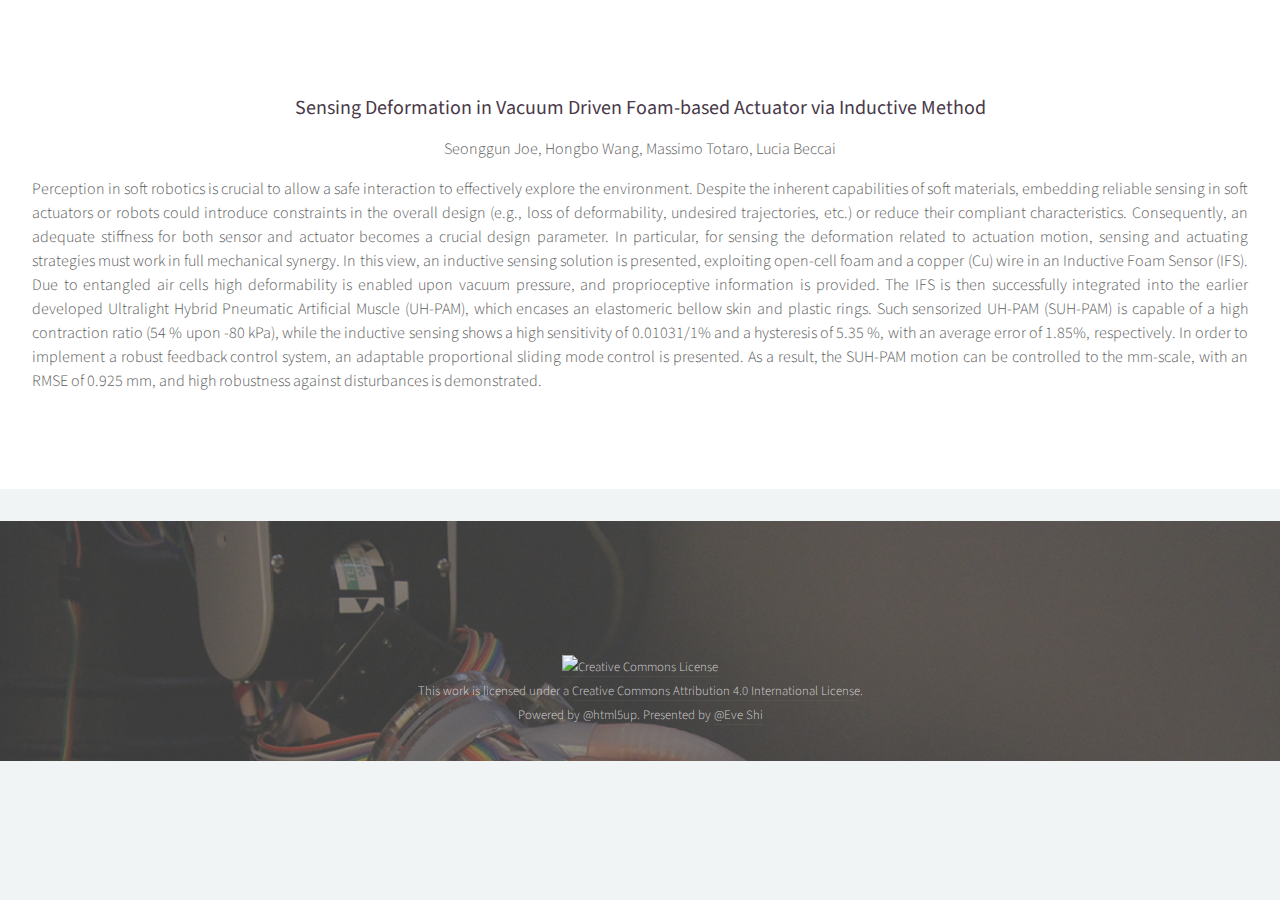
==== commit da04185a: "abstract" ====
--- a/abstract_2.html
+++ b/abstract_2.html
@@ -26,6 +26,7 @@
                     <header>
                         <h3>Sensing Deformation in Vacuum Driven Foam-based Actuator via Inductive Method</h3>
                     </header>
+                    <p style="text-align: center;">Seonggun Joe, Hongbo Wang, Massimo Totaro, Lucia Beccai</p>
                     <p>
                         Perception in soft robotics is crucial to allow a safe interaction to effectively explore the environment. Despite the inherent capabilities of soft materials, embedding reliable sensing in soft actuators or robots could introduce constraints in the overall design (e.g., loss of deformability, undesired trajectories, etc.) or reduce their compliant characteristics. Consequently, an adequate stiffness for both sensor and actuator becomes a crucial design parameter. In particular, for sensing the deformation related to actuation motion, sensing and actuating strategies must work in full mechanical synergy. In this view, an inductive sensing solution is presented, exploiting open-cell foam and a copper (Cu) wire in an Inductive Foam Sensor (IFS). Due to entangled air cells high deformability is enabled upon vacuum pressure, and proprioceptive information is provided. The IFS is then successfully integrated into the earlier developed Ultralight Hybrid Pneumatic Artificial Muscle (UH-PAM), which encases an elastomeric bellow skin and plastic rings. Such sensorized UH-PAM (SUH-PAM) is capable of a high contraction ratio (54 % upon -80 kPa), while the inductive sensing shows a high sensitivity of 0.01031/1% and a hysteresis of 5.35 %, with an average error of 1.85%, respectively. In order to implement a robust feedback control system, an adaptable proportional sliding mode control is presented. As a result, the SUH-PAM motion can be controlled to the mm-scale, with an RMSE of 0.925 mm, and high robustness against disturbances is demonstrated.
 
